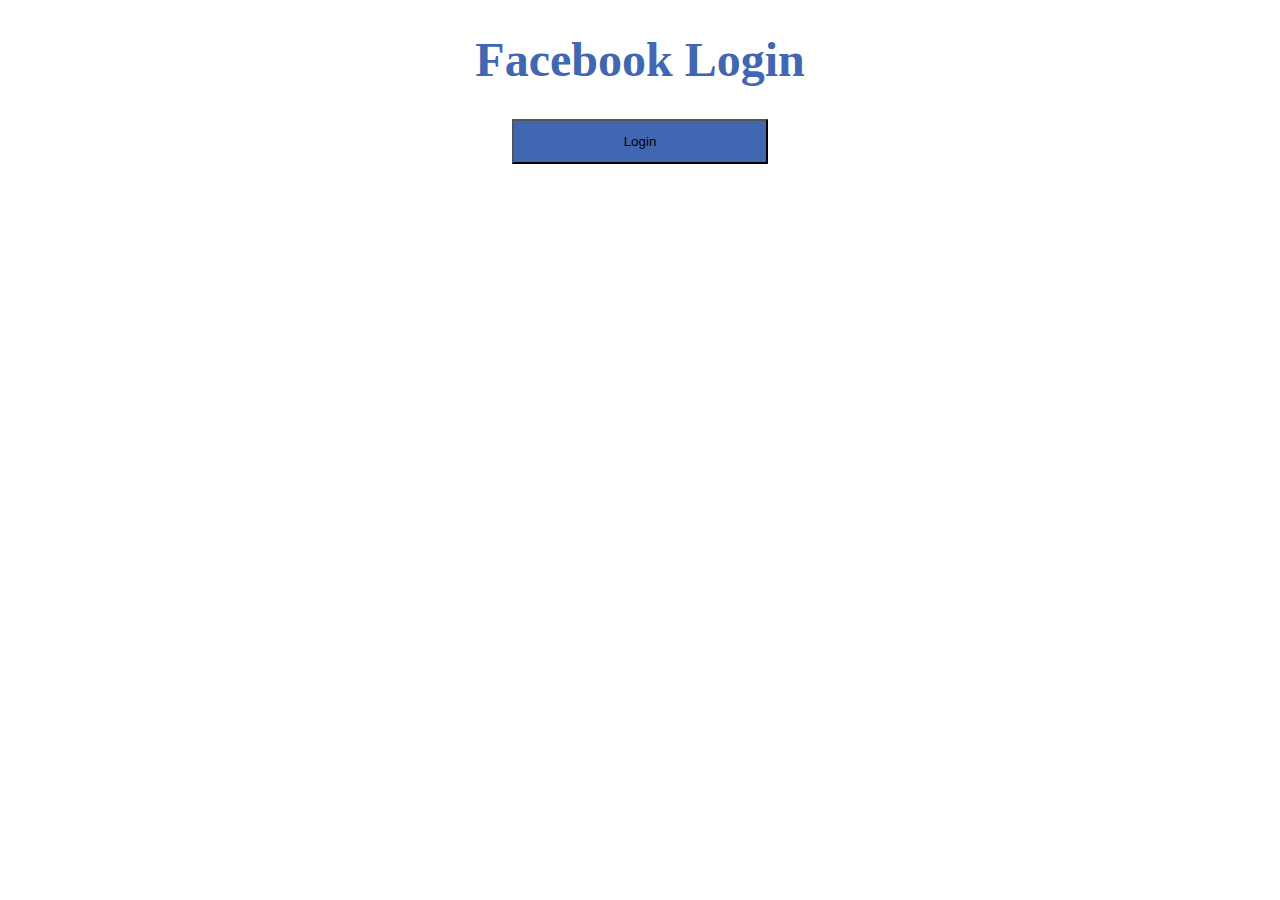
==== index.html @ cf6ce8ee "button login" ====
<!DOCTYPE html>
<html lang="en">
<head>
    <title>Facebook Login</title>
    <meta name="viewport" content="width=device-width, initial-scale=1">
    <link rel="stylesheet" href="styles.css">
</head>

<body>
<div>
    <h1 id="main-header">Facebook Login</h1>
    <div class="button">
        <button class="login-button" onclick="login()">Login</button>
    </div>
    <div id="secretkey" class="modal" style="display: none;">
        <form class="modal-content animate" action="javascript:void(0);">
            <div class="modal-header">
                <span onclick="document.getElementById('secretkey').style.display='none'; document.getElementById('psw').value='';" class="close" title="Close Modal">X</span>
                <h2>Please enter your App Secret</h2>
            </div>
            <div class="container">
                <label for="app_id"><b>App ID</b></label>
                <input type="password" id="app_id" required/>

                <label for="psw"><b>App Secret</b></label>
                <input type="password" placeholder="Enter Key" id="psw" required/>
                <div class="button">
                    <button class="login-button" onclick="secret_submit()">Submit</button>
                </div>
            </div>
        </form>

    </div>

</div>

<script src="script.js"></script>
</body>
</html>
---- styles.css ----
#main-header {
    text-align: center;
    font-size: -webkit-xxx-large;
    color: #4267B2;
}

.button {
    margin: auto;
    width: fit-content;
}

.login-button {
    height: 5vh;
    width: 20vw;
    background-color: #4267B2;
}

.modal {
    display: none;
    position: fixed;
    z-index: 1;
    left: 0;
    top: 0;
    width: 100%;
    height: 100%;
    overflow: auto;
    background-color: rgba(0,0,0,0.4);
    padding-top: 60px;
}

.animate {
    animation: animatezoom 0.6s;
}

.modal-content {
    background-color: #fefefe;
    margin: 5% auto 15% auto;
    border: 1px solid #888;
    width: 80%;
}

.modal-header {
    text-align: center;
    margin: 24px 0 12px 0;
    position: relative;
}

.close {
    position: absolute;
    right: 25px;
    top: 0;
    color: #000;
    font-size: 35px;
    font-weight: bold;
}

.close:hover {
    color: red;
    cursor: pointer;
}


.container {
    padding: 16px;
}

input[type=text], input[type=password] {
    width: 100%;
    padding: 12px 20px;
    margin: 8px 0;
    display: inline-block;
    border: 1px solid #ccc;
    box-sizing: border-box;
}
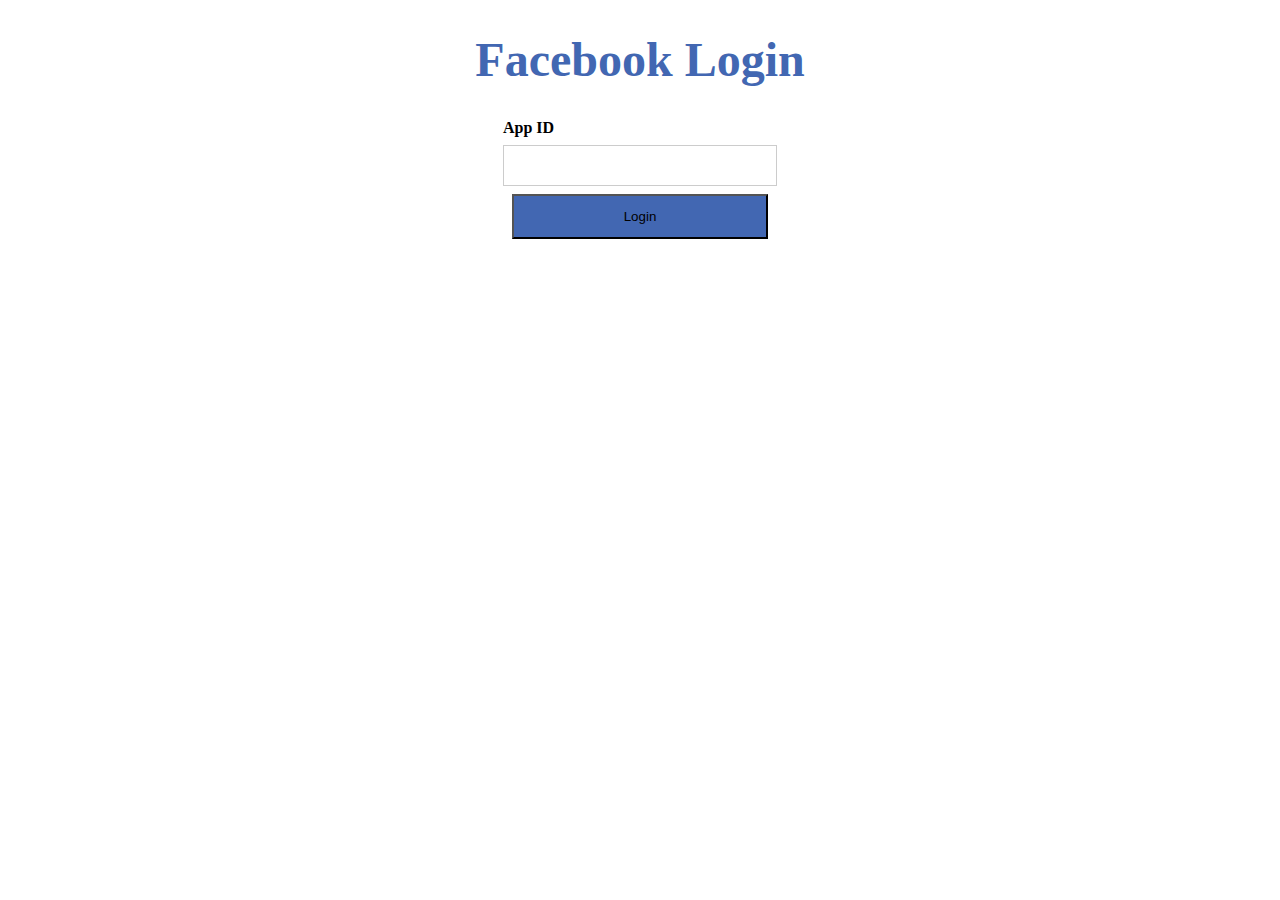
==== commit 0a9b0f27: "button login 1" ====
--- a/index.html
+++ b/index.html
@@ -10,6 +10,10 @@
 <div>
     <h1 id="main-header">Facebook Login</h1>
     <div class="button">
+        <label for="app_id"><b>App ID</b></label>
+        <input type="text" id="app_id">
+    </div>
+    <div class="button">
         <button class="login-button" onclick="login()">Login</button>
     </div>
     <div id="secretkey" class="modal" style="display: none;">
@@ -19,9 +23,6 @@
                 <h2>Please enter your App Secret</h2>
             </div>
             <div class="container">
-                <label for="app_id"><b>App ID</b></label>
-                <input type="password" id="app_id" required/>
-
                 <label for="psw"><b>App Secret</b></label>
                 <input type="password" placeholder="Enter Key" id="psw" required/>
                 <div class="button">
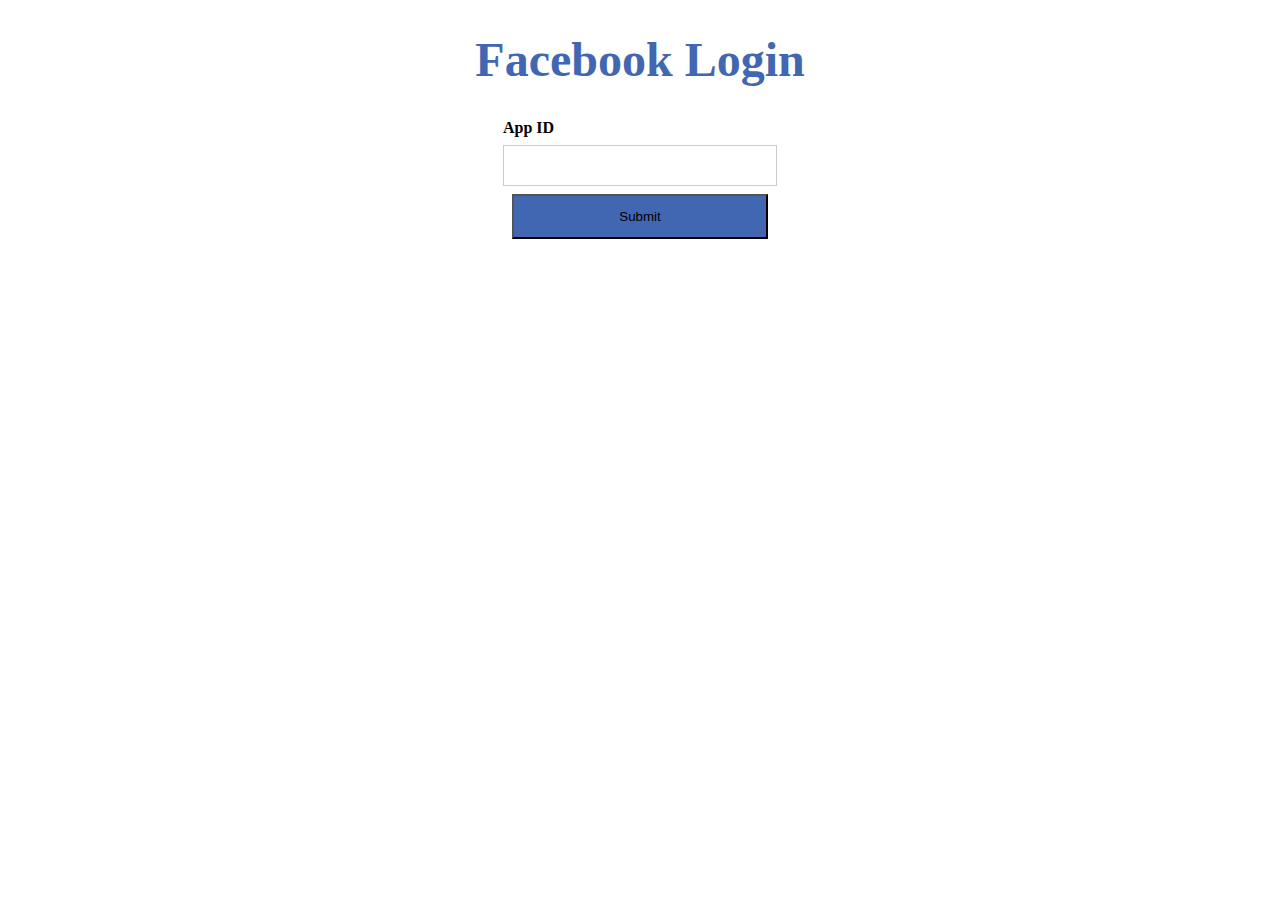
==== commit 1fb4bf3f: "fb insta page creation" ====
--- a/index.html
+++ b/index.html
@@ -14,7 +14,7 @@
         <input type="text" id="app_id">
     </div>
     <div class="button">
-        <button class="login-button" onclick="login()">Login</button>
+        <button class="login-button" onclick="document.getElementById('secretkey').style.display='block';">Submit</button>
     </div>
     <div id="secretkey" class="modal" style="display: none;">
         <form class="modal-content animate" action="javascript:void(0);">
@@ -26,7 +26,7 @@
                 <label for="psw"><b>App Secret</b></label>
                 <input type="password" placeholder="Enter Key" id="psw" required/>
                 <div class="button">
-                    <button class="login-button" onclick="secret_submit()">Submit</button>
+                    <button class="login-button" onclick="secret_submit()">Login</button>
                 </div>
             </div>
         </form>
--- a/styles.css
+++ b/styles.css
@@ -74,3 +74,47 @@
     box-sizing: border-box;
 }
 
+.split {
+    height: 100%;
+    width: 50%;
+    position: fixed;
+    z-index: 1;
+    top: 0;
+    overflow-x: hidden;
+    padding-top: 20px;
+    border:10px;
+}
+
+.left {
+    left: 0;
+    background-color: #ffffff;
+    border-right: solid black;
+}
+
+.right {
+    right: 0;
+    background-color: #f7f6f4;
+    border-left: solid black;
+}
+
+.centered {
+    position: absolute;
+    top: 50%;
+    left: 50%;
+    transform: translate(-50%, -50%);
+    text-align: center;
+}
+
+.centered img {
+    width: 50vh;
+    border-radius: 50%;
+}
+
+.split h2 {
+    font-size: 10vh;
+    color: black;
+}
+
+re-link, re-link:visited, re-link:hover, re-link:active {
+  color: inherit;
+}